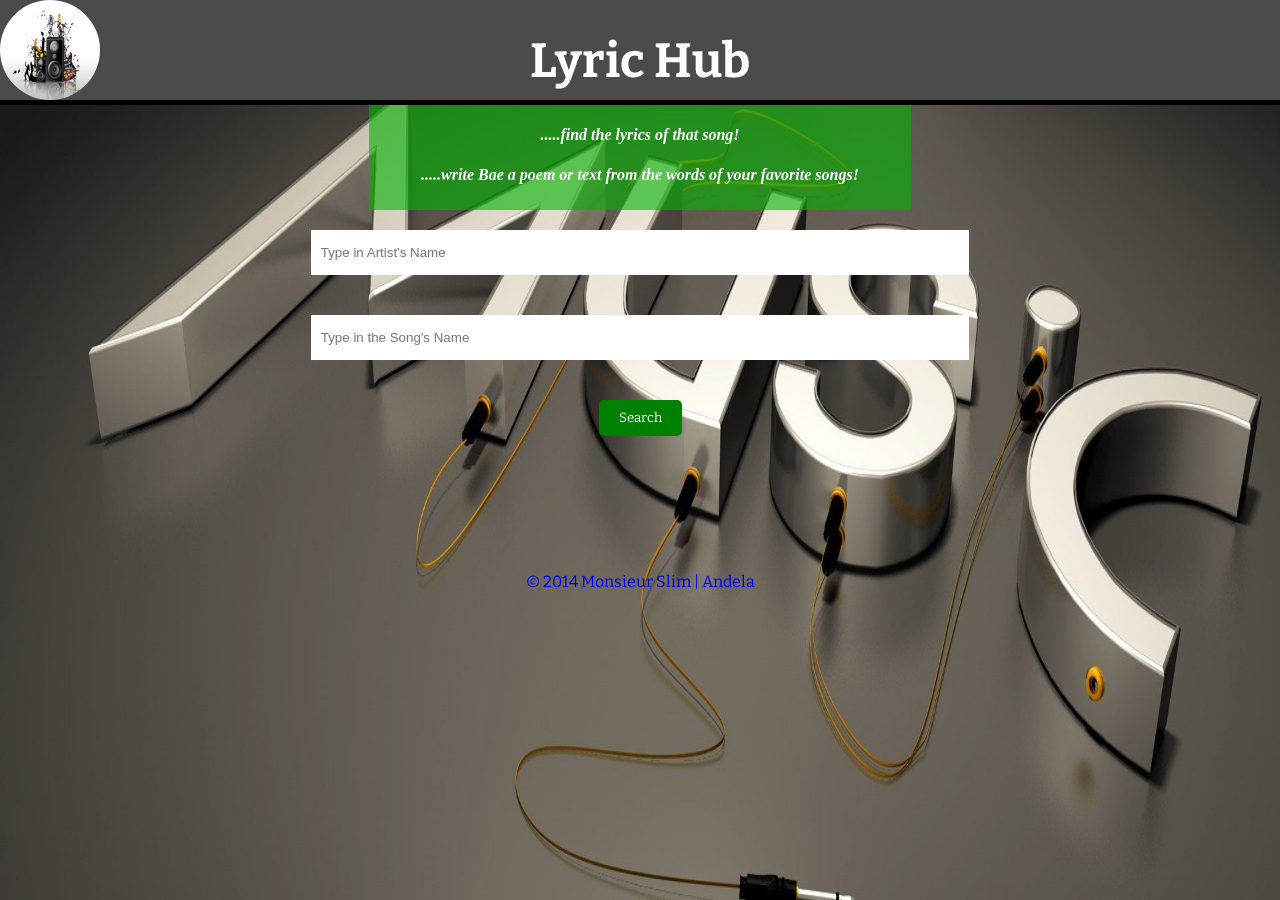
==== index.html @ 301dac0d "First Commit" ====
<!DOCTYPE html>
<html>
	<head>
		<meta charset="utf-8">
		<link href='http://fonts.googleapis.com/css?family=Bitter:400,400italic' rel='stylesheet' type='text/css'>
		<script type="text/javascript" src="http://code.jquery.com/jquery-1.11.0.min.js"></script>
		<link rel="stylesheet" href="css/style.css">
		<meta name="viewport" content="width=device-width, initial-scale=1.0">
		<title>
			LYRIC HUB
		</title>
	</head>
	<body>
	<header>
		<img src="img/hubLogo.jpg" id="logo">
		<h1>Lyric Hub</h1>
	</header>
	<div id="wrapper">
		<div id="desc">
			<h4>.....find the lyrics of that song!</h4>
			<h4>.....write Bae a poem or text from the words of your favorite songs!</h4>
		</div>
		<input type="text" id="artistField" placeholder="Type in Artist's Name"><br>
		<input type="text" id="songField" placeholder="Type in the Song's Name"><br>
		<input type="button" value="Search" id="searchButton">
		<div id="displayArea">
			<p id="artist"></p>
			<p id="song"></p>
			<p id="lyric"></p>
			<p id="link"></p>
		</div>
	</div>
	<script type="text/javascript" src="js/app.js"></script>	
	</body>
	<footer>
		<a href="http://monsieurslim.github.io/Portfolio"><p>&copy; 2014 Monsieur Slim | Andela</p></a>
	</footer>
</html>
---- css/style.css ----
body {
	background-color: grey;
	background-image: url("../img/bodyBackground.jpg");
	background-repeat: no-repeat;
	background-size: 100vw 150vh;
	text-align: center;
}

#wrapper {
	margin: 50px;
	padding: 50px;
}
a {
	text-decoration: none;
}

header {
	position: fixed;
	top: 0;
	left: 0;
	height: 100px;
	width: 100%;
	background: #4B4B4B;
	color: white;
	border-bottom-style: solid;
	border-bottom-color: black;
	border-bottom-width: 5px;
	margin-bottom: 50px;
}

#desc {
	background: rgba(0,180,0,0.6);
	width: 50%;
	margin: auto;
	padding: 5px;
}

h1 {
	font-family: 'Bitter', sans-serif;
	font-size: 3em;
}

h4 {
	color: white;
	font-style: italic;
	font-weight: bold;
}

#logo {
	position: absolute;
	left: 0;
	height: 100px;
	width: 100px;
	border-radius: 50%;
	float: left;
}

#artistField, #songField {
	width: 60%;
	height: 25px;
	padding: 10px;
	margin: 20px auto;
	border-style: none;
}

#artistField:hover, #songField:hover {
	border-style: solid;
	border-width: 1px;
	border-color: blue;
}

#searchButton {
	font-family: 'Bitter', sans-serif;
	color: white;
	background: green;
	padding: 10px 20px;
	margin: 20px;
	border-style: none;
	border-radius: 5px;
}

#searchButton:hover {
	box-shadow: 5px 5px 5px lightblue;
}

footer {
font-family: 'Bitter', sans-serif;
}
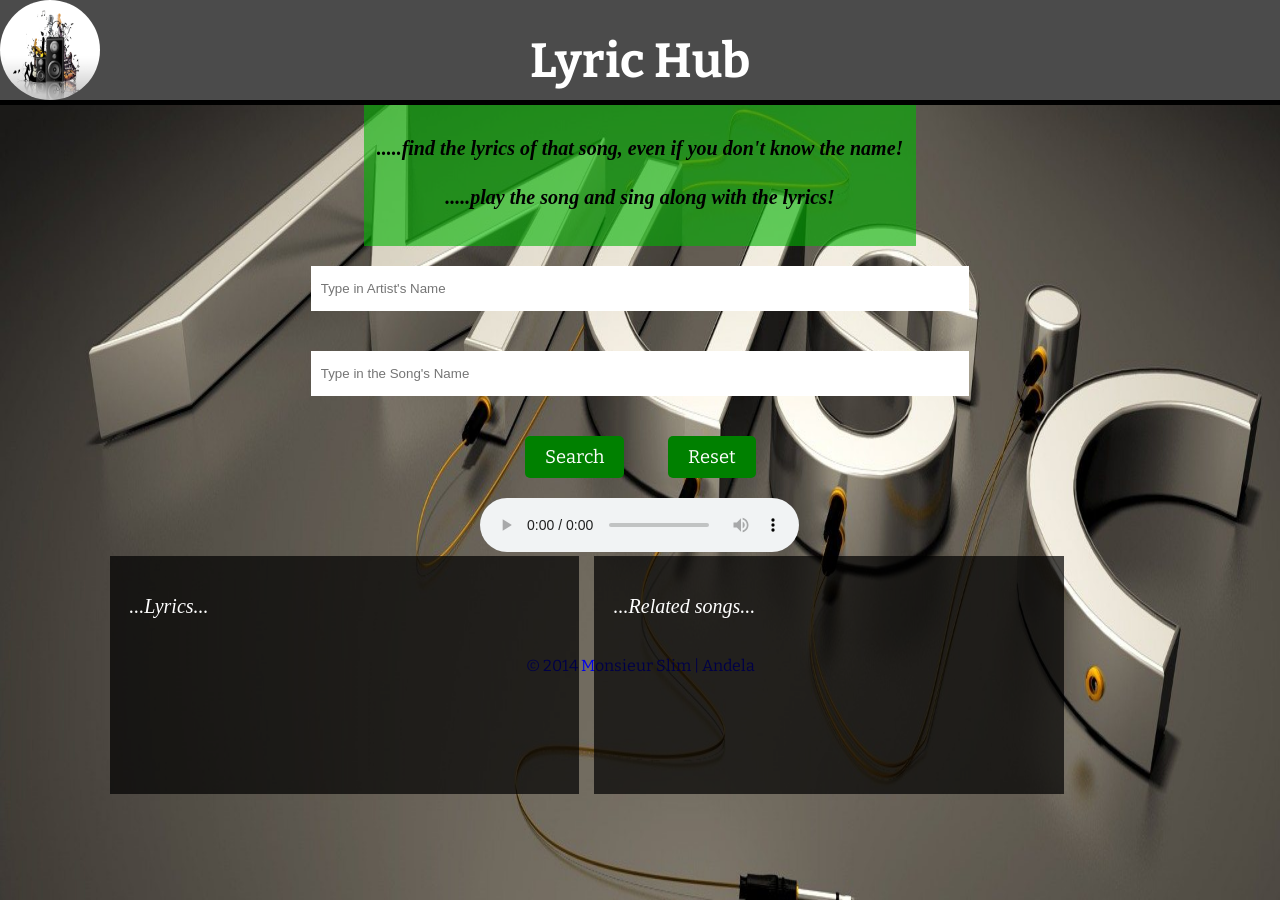
==== commit 8ca5d4fa: "Improvements" ====
--- a/index.html
+++ b/index.html
@@ -17,17 +17,27 @@
 	</header>
 	<div id="wrapper">
 		<div id="desc">
-			<h4>.....find the lyrics of that song!</h4>
-			<h4>.....write Bae a poem or text from the words of your favorite songs!</h4>
+			<h4>.....find the lyrics of that song, even if you don't know the name!</h4>
+			<h4>.....play the song and sing along with the lyrics!</h4>
 		</div>
 		<input type="text" id="artistField" placeholder="Type in Artist's Name"><br>
 		<input type="text" id="songField" placeholder="Type in the Song's Name"><br>
 		<input type="button" value="Search" id="searchButton">
-		<div id="displayArea">
-			<p id="artist"></p>
-			<p id="song"></p>
-			<p id="lyric"></p>
-			<p id="link"></p>
+		<input type="button" value="Reset" id="resetButton">
+		<br>
+		<audio controls="" type="" id="player"></audio><br>
+		<img src="img/712.gif" id="loading">
+		<div id="displayArea" class="clearfix">
+			<section id="ifLyrics">
+				<p>...Lyrics...</p>
+				<p id="artist"></p>
+				<p id="song"></p>
+				<p id="lyric"></p>
+				<a href="" id="link" target="_blank"></a>
+			</section>
+			<section id="ifRelatedSongs">
+				<p>...Related songs...</p>
+			</section>
 		</div>
 	</div>
 	<script type="text/javascript" src="js/app.js"></script>	
--- a/css/style.css
+++ b/css/style.css
@@ -1,3 +1,5 @@
+/*---------------GENERAL------------------*/
+
 body {
 	background-color: grey;
 	background-image: url("../img/bodyBackground.jpg");
@@ -13,7 +15,16 @@
 a {
 	text-decoration: none;
 }
+a:hover {
+	color: orange;
+}
+h1 {
+	font-family: 'Bitter', sans-serif;
+	font-size: 3em;
+}
 
+
+/*---------------HEADER------------------*/
 header {
 	position: fixed;
 	top: 0;
@@ -28,24 +39,6 @@
 	margin-bottom: 50px;
 }
 
-#desc {
-	background: rgba(0,180,0,0.6);
-	width: 50%;
-	margin: auto;
-	padding: 5px;
-}
-
-h1 {
-	font-family: 'Bitter', sans-serif;
-	font-size: 3em;
-}
-
-h4 {
-	color: white;
-	font-style: italic;
-	font-weight: bold;
-}
-
 #logo {
 	position: absolute;
 	left: 0;
@@ -54,6 +47,10 @@
 	border-radius: 50%;
 	float: left;
 }
+
+
+
+/*---------------INPUT AREA------------------*/
 
 #artistField, #songField {
 	width: 60%;
@@ -69,8 +66,9 @@
 	border-color: blue;
 }
 
-#searchButton {
+#searchButton, #resetButton {
 	font-family: 'Bitter', sans-serif;
+	font-size: 1.15em;
 	color: white;
 	background: green;
 	padding: 10px 20px;
@@ -79,10 +77,97 @@
 	border-radius: 5px;
 }
 
-#searchButton:hover {
+#searchButton:hover ,  #resetButton:hover {
 	box-shadow: 5px 5px 5px lightblue;
 }
 
+
+/*---------------SEARCH RESULTS DISPLAY AREA------------------*/
+
+#desc {
+	background: rgba(0,180,0,0.6);
+	color: black;
+	font-style: italic;
+	width: 50%;
+	margin: auto;
+	padding: 10px;
+	font-size: 1.25em;
+	font-weight: bolder;
+}
+
+#displayArea {
+	color: white;
+	font-style: italic;
+	position: relative;
+	border-radius: 10px;
+	font-size: 1.25em;
+	text-align: left;
+	width: 90%;
+	max-height: 50%;
+}
+
+
+#ifRelatedSongs {
+	width: 45%;
+	height: 200px;
+	padding: 2%;
+	overflow: auto;
+	position: absolute;
+	right: 2px;
+	background-color: rgba(0,0,0,0.7);
+}
+
+#ifLyrics {
+	width: 45%;
+	height: 200px;
+	padding: 2%;
+	position: absolute;
+	overflow: auto;
+	left : 2px;
+	background-color: rgba(0,0,0,0.7);
+}
+
+.songFound ul {
+	list-style: none;
+}
+.songFound li {
+	display: inline-block;
+	padding: 5px;
+}
+
+.playIcon {
+	height: 50px;
+	width: 70px;
+	border-radius: 10px;
+}
+.albumArt {
+	height: 100px;
+	width: 100px;
+}
+
+
+/*Response Progress Image*/
+#loading {
+	margin: 10px;
+}
+
+
+/*Music Player*/
+#player {
+	width: 30%;
+}
+
+.clearfix:after {
+   content: " "; /* Older browsers do not support empty content */
+   visibility: hidden;
+   display: block;
+   height: 0;
+   clear: both;
+}
+
+
 footer {
-font-family: 'Bitter', sans-serif;
+	
+	clear: both;
+	font-family: 'Bitter', sans-serif;
 }
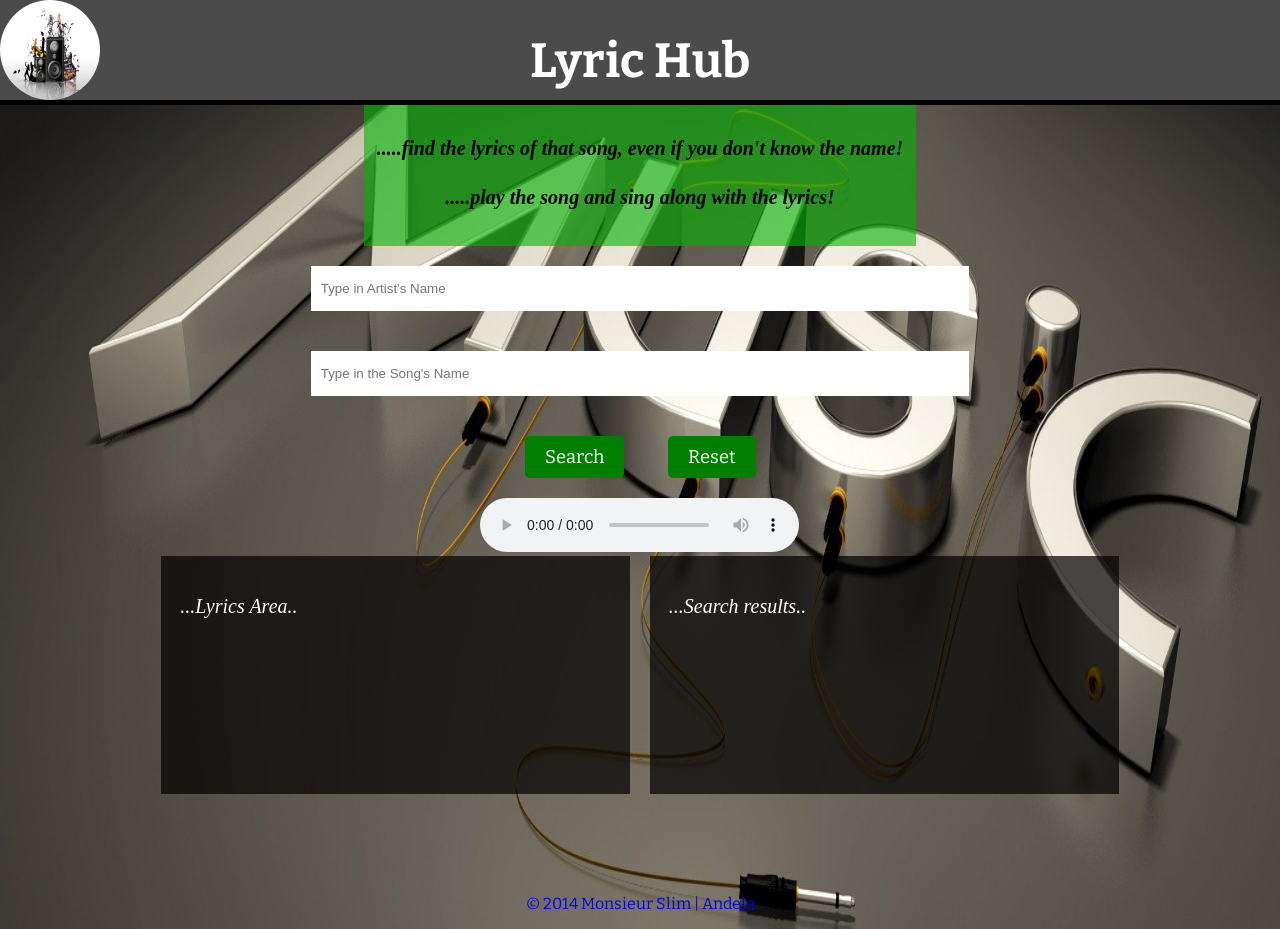
==== commit 5daa923b: "Finished work" ====
--- a/index.html
+++ b/index.html
@@ -29,14 +29,14 @@
 		<img src="img/712.gif" id="loading">
 		<div id="displayArea" class="clearfix">
 			<section id="ifLyrics">
-				<p>...Lyrics...</p>
+				<p>...Lyrics Area..</p>
 				<p id="artist"></p>
 				<p id="song"></p>
 				<p id="lyric"></p>
 				<a href="" id="link" target="_blank"></a>
 			</section>
 			<section id="ifRelatedSongs">
-				<p>...Related songs...</p>
+				<p>...Search results..</p>
 			</section>
 		</div>
 	</div>
--- a/css/style.css
+++ b/css/style.css
@@ -104,27 +104,24 @@
 	text-align: left;
 	width: 90%;
 	max-height: 50%;
+	margin: auto;
 }
 
-
-#ifRelatedSongs {
+#ifRelatedSongs, #ifLyrics {
 	width: 45%;
 	height: 200px;
 	padding: 2%;
 	overflow: auto;
-	position: absolute;
-	right: 2px;
+	margin: auto;
 	background-color: rgba(0,0,0,0.7);
 }
 
+#ifRelatedSongs {
+	float: right;
+}
+
 #ifLyrics {
-	width: 45%;
-	height: 200px;
-	padding: 2%;
-	position: absolute;
-	overflow: auto;
-	left : 2px;
-	background-color: rgba(0,0,0,0.7);
+	float: left;
 }
 
 .songFound ul {
@@ -167,7 +164,8 @@
 
 
 footer {
-	
+	position: relative;
+	bottom: 0;
 	clear: both;
 	font-family: 'Bitter', sans-serif;
 }
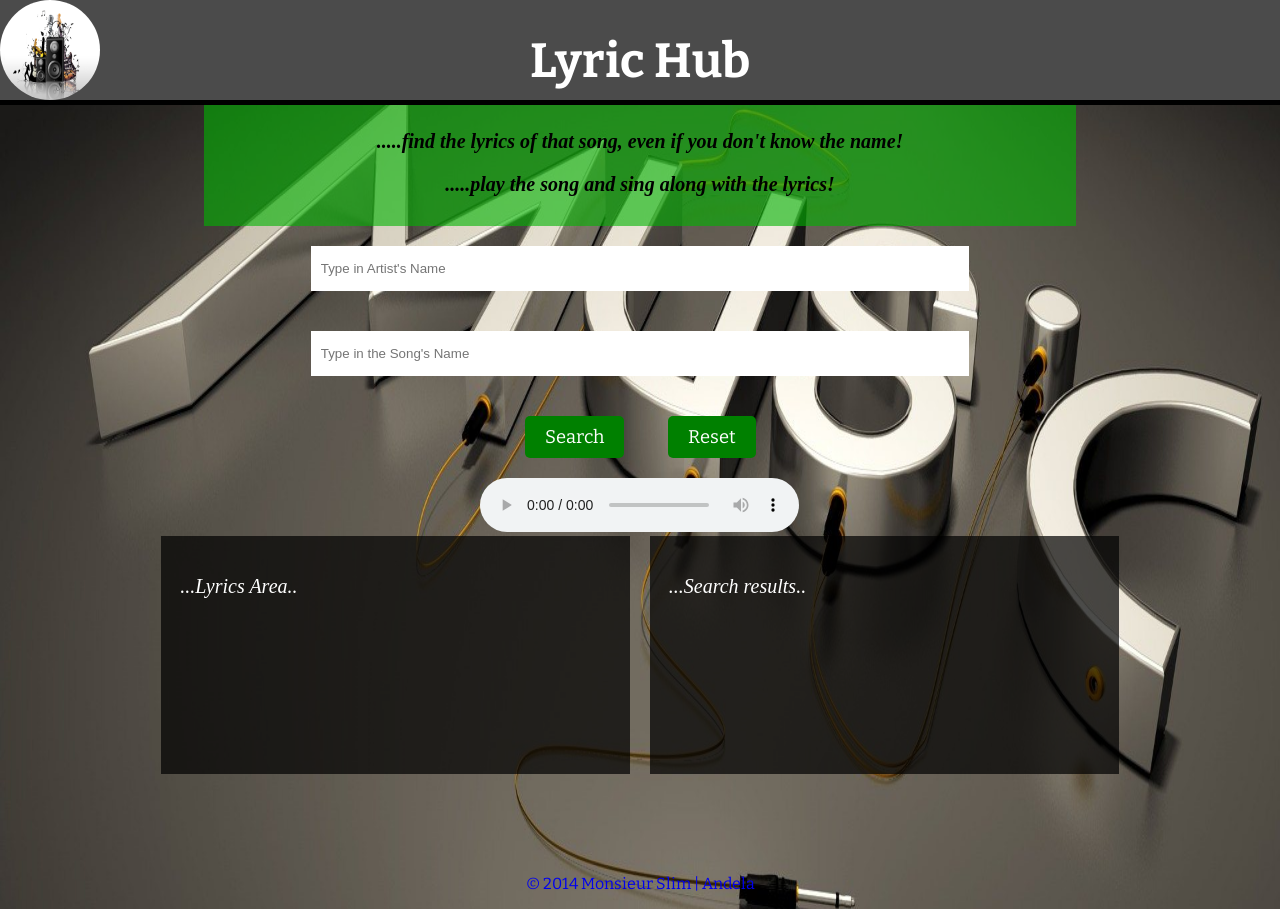
==== commit 597cc749: "Modifications" ====
--- a/index.html
+++ b/index.html
@@ -17,8 +17,8 @@
 	</header>
 	<div id="wrapper">
 		<div id="desc">
-			<h4>.....find the lyrics of that song, even if you don't know the name!</h4>
-			<h4>.....play the song and sing along with the lyrics!</h4>
+			<p>.....find the lyrics of that song, even if you don't know the name!</p>
+			<p>.....play the song and sing along with the lyrics!</p>
 		</div>
 		<input type="text" id="artistField" placeholder="Type in Artist's Name"><br>
 		<input type="text" id="songField" placeholder="Type in the Song's Name"><br>
--- a/css/style.css
+++ b/css/style.css
@@ -88,7 +88,7 @@
 	background: rgba(0,180,0,0.6);
 	color: black;
 	font-style: italic;
-	width: 50%;
+	width: 80%;
 	margin: auto;
 	padding: 10px;
 	font-size: 1.25em;
@@ -168,4 +168,44 @@
 	bottom: 0;
 	clear: both;
 	font-family: 'Bitter', sans-serif;
-}+}
+
+/*--------MOBILE RESPONSIVENESS-----------*/
+
+@media screen and (max-width: 800px) {
+	body {
+		font-size: 0.7em;
+	}
+
+	#songField, #artistField {
+		height: 10px;
+	}
+
+	#displayArea {
+		width: 100%;
+		padding: 0;
+		margin: 0;
+	}
+
+	#wrapper {
+		margin: 10px;
+		padding: 10px;
+		margin-top: 90px;
+	}
+	#ifRelatedSongs, #ifLyrics {
+	}
+}
+
+@media screen and (max-width: 380px) {
+	header {
+		color: black;
+		height: 80px;
+	}
+	#logo{
+		height: 80px;
+		width: 75px;
+	}
+	#wrapper {
+		margin-top: 70px;
+	}
+}
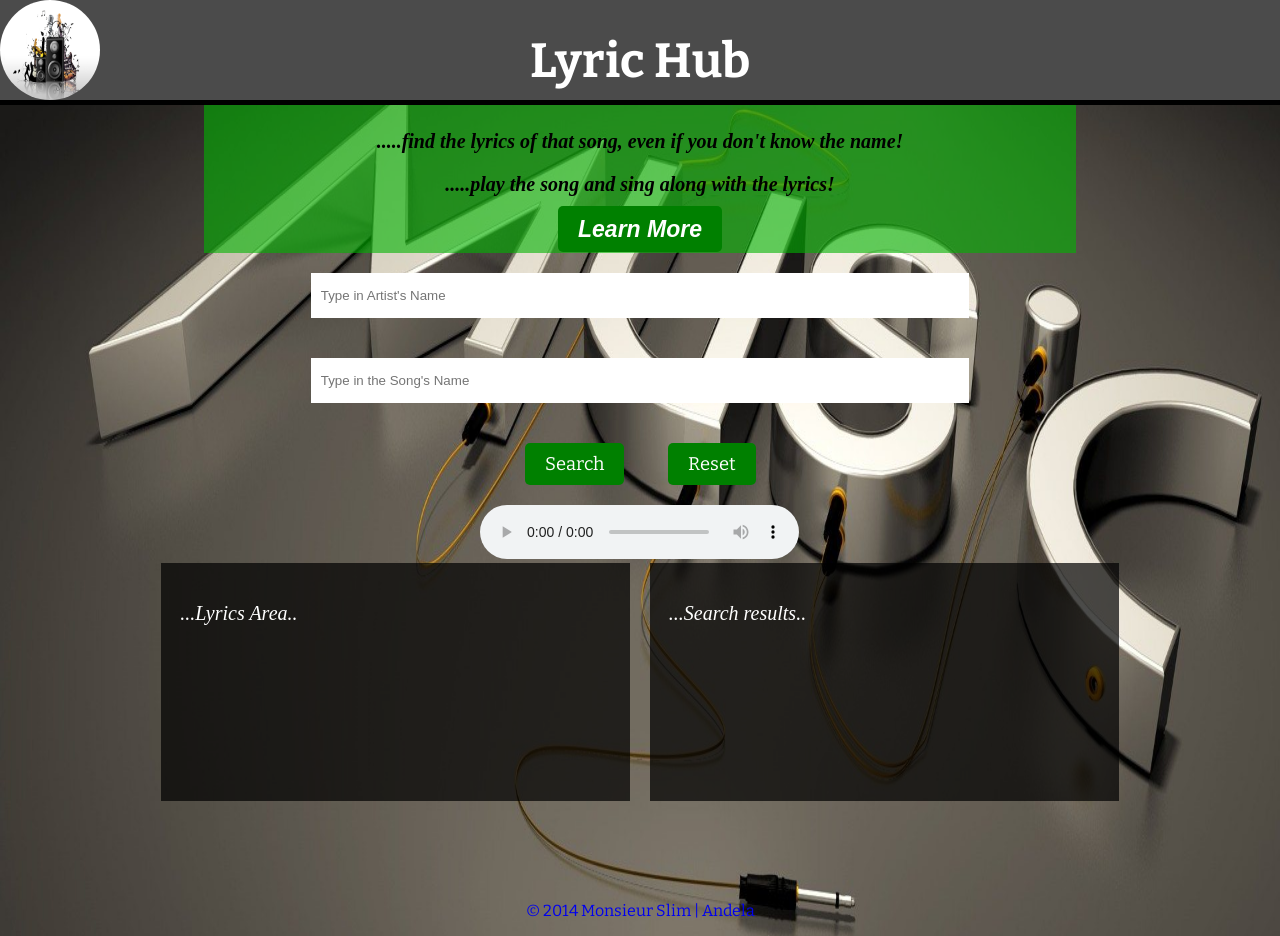
==== commit 8dc8349a: "Added About Page" ====
--- a/index.html
+++ b/index.html
@@ -19,6 +19,7 @@
 		<div id="desc">
 			<p>.....find the lyrics of that song, even if you don't know the name!</p>
 			<p>.....play the song and sing along with the lyrics!</p>
+			<a href="about.html" id="findAbout">Learn More</a>
 		</div>
 		<input type="text" id="artistField" placeholder="Type in Artist's Name"><br>
 		<input type="text" id="songField" placeholder="Type in the Song's Name"><br>
--- a/css/style.css
+++ b/css/style.css
@@ -47,43 +47,7 @@
 	border-radius: 50%;
 	float: left;
 }
-
-
-
-/*---------------INPUT AREA------------------*/
-
-#artistField, #songField {
-	width: 60%;
-	height: 25px;
-	padding: 10px;
-	margin: 20px auto;
-	border-style: none;
-}
-
-#artistField:hover, #songField:hover {
-	border-style: solid;
-	border-width: 1px;
-	border-color: blue;
-}
-
-#searchButton, #resetButton {
-	font-family: 'Bitter', sans-serif;
-	font-size: 1.15em;
-	color: white;
-	background: green;
-	padding: 10px 20px;
-	margin: 20px;
-	border-style: none;
-	border-radius: 5px;
-}
-
-#searchButton:hover ,  #resetButton:hover {
-	box-shadow: 5px 5px 5px lightblue;
-}
-
-
-/*---------------SEARCH RESULTS DISPLAY AREA------------------*/
-
+/*---------------DESCRIPTION AREA------------------*/
 #desc {
 	background: rgba(0,180,0,0.6);
 	color: black;
@@ -92,8 +56,46 @@
 	margin: auto;
 	padding: 10px;
 	font-size: 1.25em;
-	font-weight: bolder;
-}
+	font-weight: bold;
+}
+
+#findAbout {
+	font-size: 1em;
+}
+
+/*---------------INPUT AREA------------------*/
+
+#artistField, #songField {
+	width: 60%;
+	height: 25px;
+	padding: 10px;
+	margin: 20px auto;
+	border-style: none;
+}
+
+#artistField:hover, #songField:hover {
+	border-style: solid;
+	border-width: 1px;
+	border-color: blue;
+}
+
+#searchButton, #resetButton, #findAbout {
+	font-family: 'Bitter', sans-serif;
+	font-size: 1.15em;
+	color: white;
+	background: green;
+	padding: 10px 20px;
+	margin: 20px;
+	border-style: none;
+	border-radius: 5px;
+}
+
+#searchButton:hover ,  #resetButton:hover, #findAbout:hover {
+	box-shadow: 5px 5px 5px lightblue;
+}
+
+
+/*---------------SEARCH RESULTS DISPLAY AREA------------------*/
 
 #displayArea {
 	color: white;
@@ -169,6 +171,21 @@
 	clear: both;
 	font-family: 'Bitter', sans-serif;
 }
+/*--------ABOUT PAGE-----------*/
+
+#about {
+	font-family: 'Bitter', sans-serif;
+	font-style: italic;
+	text-align: left;
+	color: white;
+	background: rgba(0,0,0,0.7);
+	padding: 30px;
+	margin: 20px auto;
+}
+#about span {
+	color: green;
+}
+
 
 /*--------MOBILE RESPONSIVENESS-----------*/
 
@@ -209,3 +226,4 @@
 		margin-top: 70px;
 	}
 }
+
